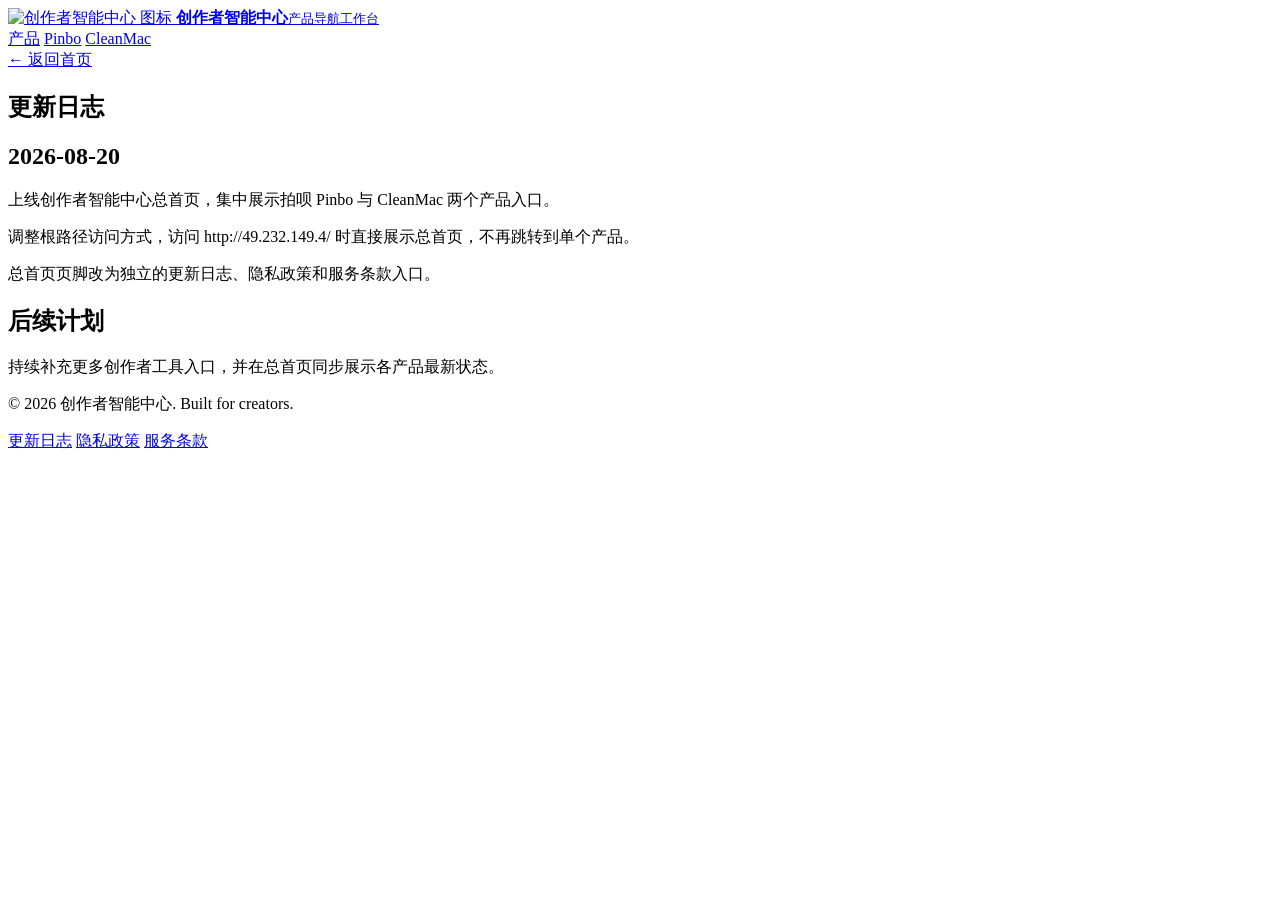
==== website/changelog/index.html @ b1864745 "feat：新增网站聚合首页" ====
<!doctype html>
<html lang="zh-CN">
<head>
  <meta charset="utf-8">
  <meta name="viewport" content="width=device-width, initial-scale=1">
  <meta name="description" content="更新日志 · 创作者智能中心">
  <meta name="theme-color" content="#07080c">
  <title>更新日志 · 创作者智能中心</title>
  <link rel="icon" href="/pinbo/assets/app-icon.png">
  <link rel="stylesheet" href="/assets/legal.css">
</head>
<body>
  <header class="site-header" aria-label="网站导航">
    <a class="brand" href="/" aria-label="创作者智能中心 首页">
      <img src="/pinbo/assets/app-icon.png" alt="创作者智能中心 图标" width="44" height="44">
      <span><strong>创作者智能中心</strong><small>产品导航工作台</small></span>
    </a>
    <nav class="nav-links" aria-label="主要导航">
      <a href="/">产品</a>
      <a href="/pinbo/">Pinbo</a>
      <a href="/CleanMac/">CleanMac</a>
    </nav>
  </header>
  <main>
    <article class="legal-page">
      <a class="legal-page-back" href="/">← 返回首页</a>
      <h1>更新日志</h1>
      <div class="legal-page-content">
<h2>2026-08-20</h2>
<p>上线创作者智能中心总首页，集中展示拍呗 Pinbo 与 CleanMac 两个产品入口。</p>
<p>调整根路径访问方式，访问 http://49.232.149.4/ 时直接展示总首页，不再跳转到单个产品。</p>
<p>总首页页脚改为独立的更新日志、隐私政策和服务条款入口。</p>
<h2>后续计划</h2>
<p>持续补充更多创作者工具入口，并在总首页同步展示各产品最新状态。</p>
      </div>
    </article>
  </main>
  <footer class="site-footer">
    <div class="footer-inner">
      <p>© 2026 创作者智能中心. Built for creators.</p>
      <p class="footer-links">
        <a href="/changelog/">更新日志</a>
        <a href="/legal/privacy/">隐私政策</a>
        <a href="/legal/terms/">服务条款</a>
      </p>
    </div>
  </footer>
</body>
</html>
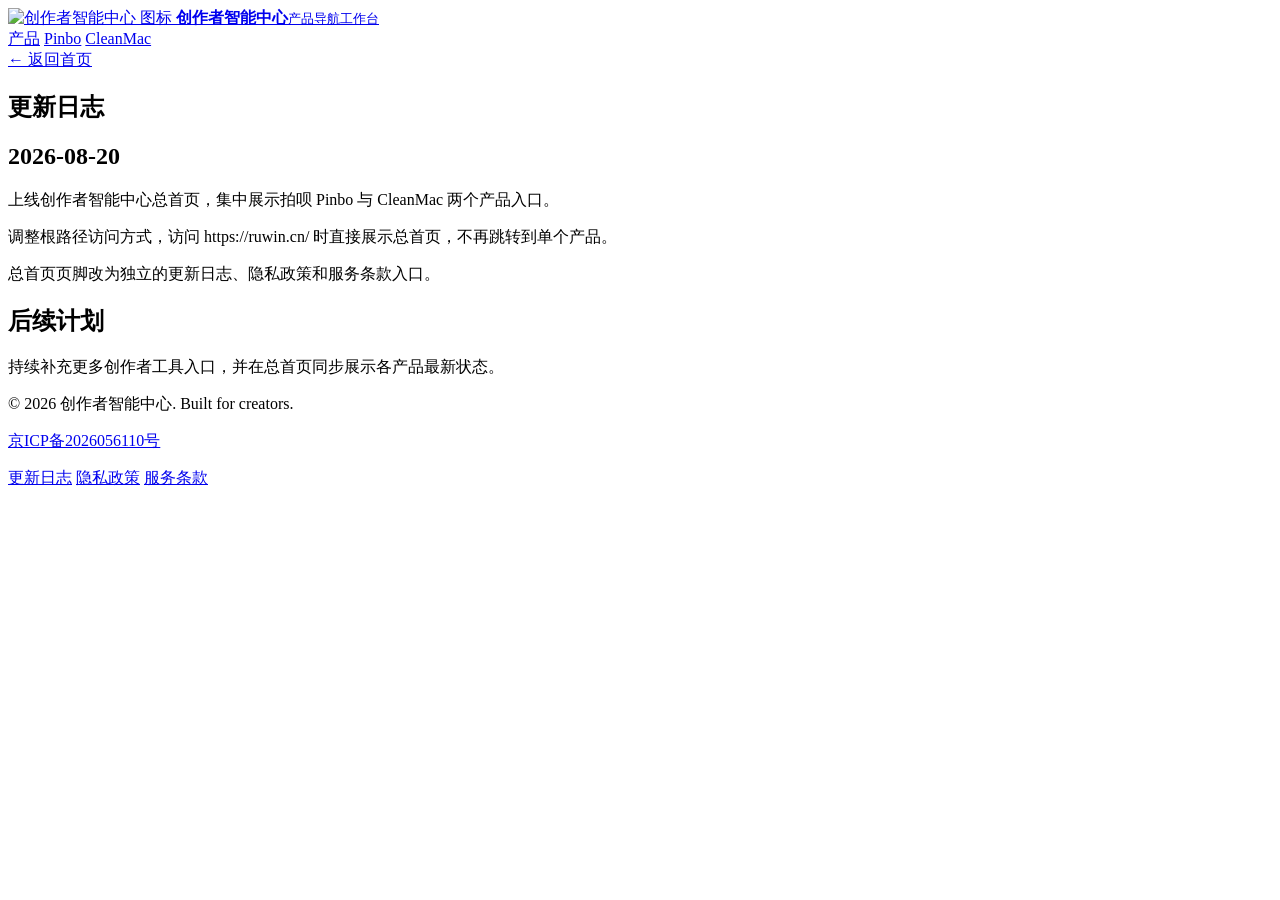
==== commit 415dc4ad: "fix：ICP备案同步网站" ====
--- a/website/changelog/index.html
+++ b/website/changelog/index.html
@@ -28,7 +28,7 @@
       <div class="legal-page-content">
 <h2>2026-08-20</h2>
 <p>上线创作者智能中心总首页，集中展示拍呗 Pinbo 与 CleanMac 两个产品入口。</p>
-<p>调整根路径访问方式，访问 http://49.232.149.4/ 时直接展示总首页，不再跳转到单个产品。</p>
+<p>调整根路径访问方式，访问 https://ruwin.cn/ 时直接展示总首页，不再跳转到单个产品。</p>
 <p>总首页页脚改为独立的更新日志、隐私政策和服务条款入口。</p>
 <h2>后续计划</h2>
 <p>持续补充更多创作者工具入口，并在总首页同步展示各产品最新状态。</p>
@@ -38,6 +38,7 @@
   <footer class="site-footer">
     <div class="footer-inner">
       <p>© 2026 创作者智能中心. Built for creators.</p>
+      <p><a href="https://beian.miit.gov.cn/" target="_blank" rel="noopener noreferrer">京ICP备2026056110号</a></p>
       <p class="footer-links">
         <a href="/changelog/">更新日志</a>
         <a href="/legal/privacy/">隐私政策</a>
